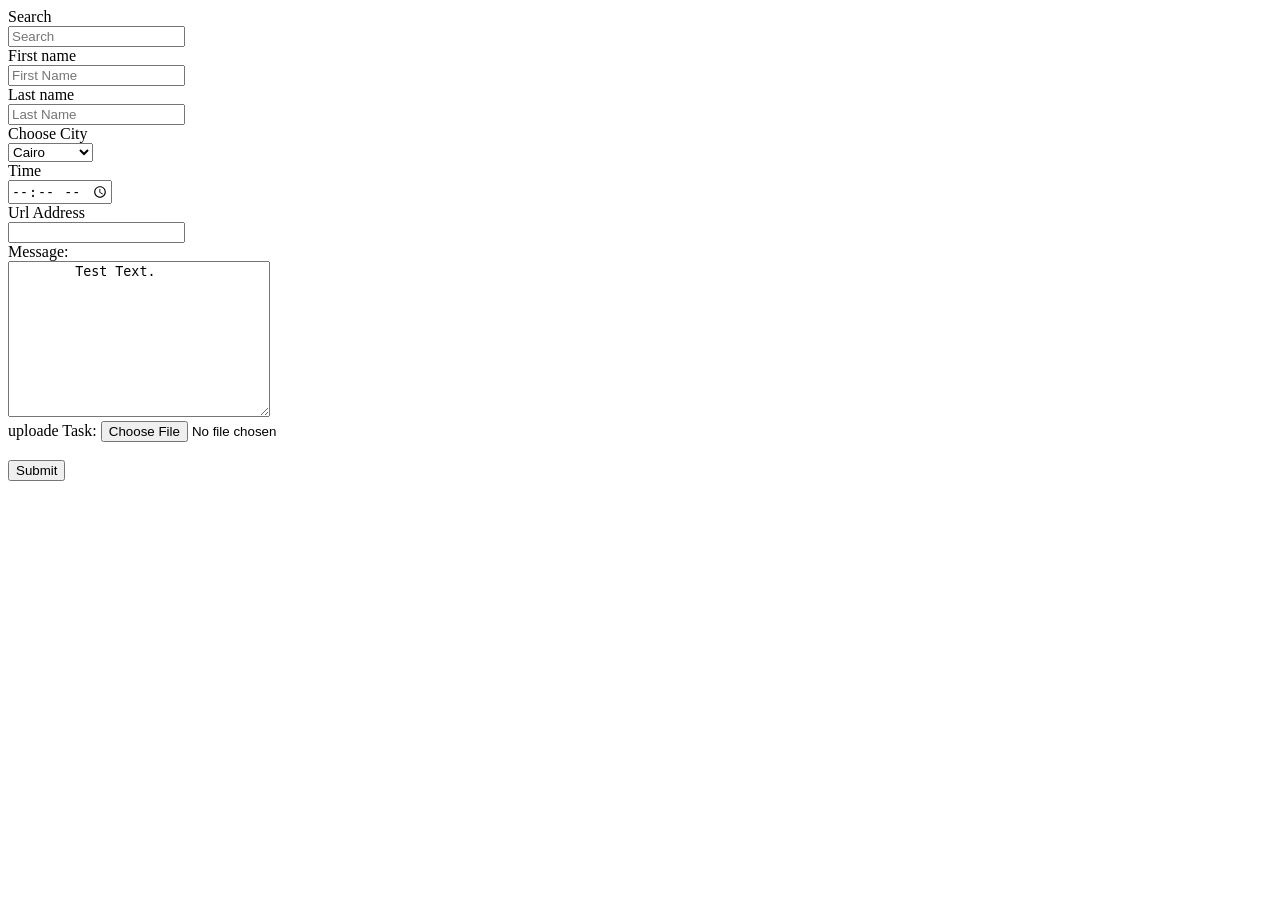
==== Task-3/Task-3.html @ b21cf099 "add Task-3" ====
<!DOCTYPE html>
<html>
  <head>
    <meta charset="UTF-8" />
    <title>Task-3 Form</title>
  </head>
  <body>
    <form action="">
      <label for="search">Search</label><br />
      <input id="Search" type="text" placeholder="Search" /><br />

      <label for="First name">First name</label><br />
      <input id="First Name" type="text" placeholder="First Name" /><br />

      <label for="Last name">Last name</label><br />
      <input id="Last Name" type="text" placeholder="Last Name" /><br />

      <label for="Choose City">Choose City</label><br />
      <select id="Choose City" placeholder="Choose City">
        <option value="Cairo">Cairo</option>
        <option value="Cairo">Zagazig</option>
        <option value="Cairo">Sohag</option>
        <option value="Cairo">Alexandria</option></select
      ><br />

      <label for="Time">Time</label><br />
      <input id="Time" type="time" /><br />

      <label for="Url Address">Url Address</label><br />
      <input
        id="Url"
        type="url"
        required
        onclick="alert('Place put your link or Url')"
      /><br />

      <label for="message">Message:</label><br />
      <textarea name="message" rows="10" cols="30">
        Test Text.
        </textarea
      >
      <br />
      <label for="uploade files">uploade Task:</label>
      <input id="Choose File" type="file" /><br />

      <br />
      <input type="submit" value="Submit" />
    </form>
  </body>
</html>
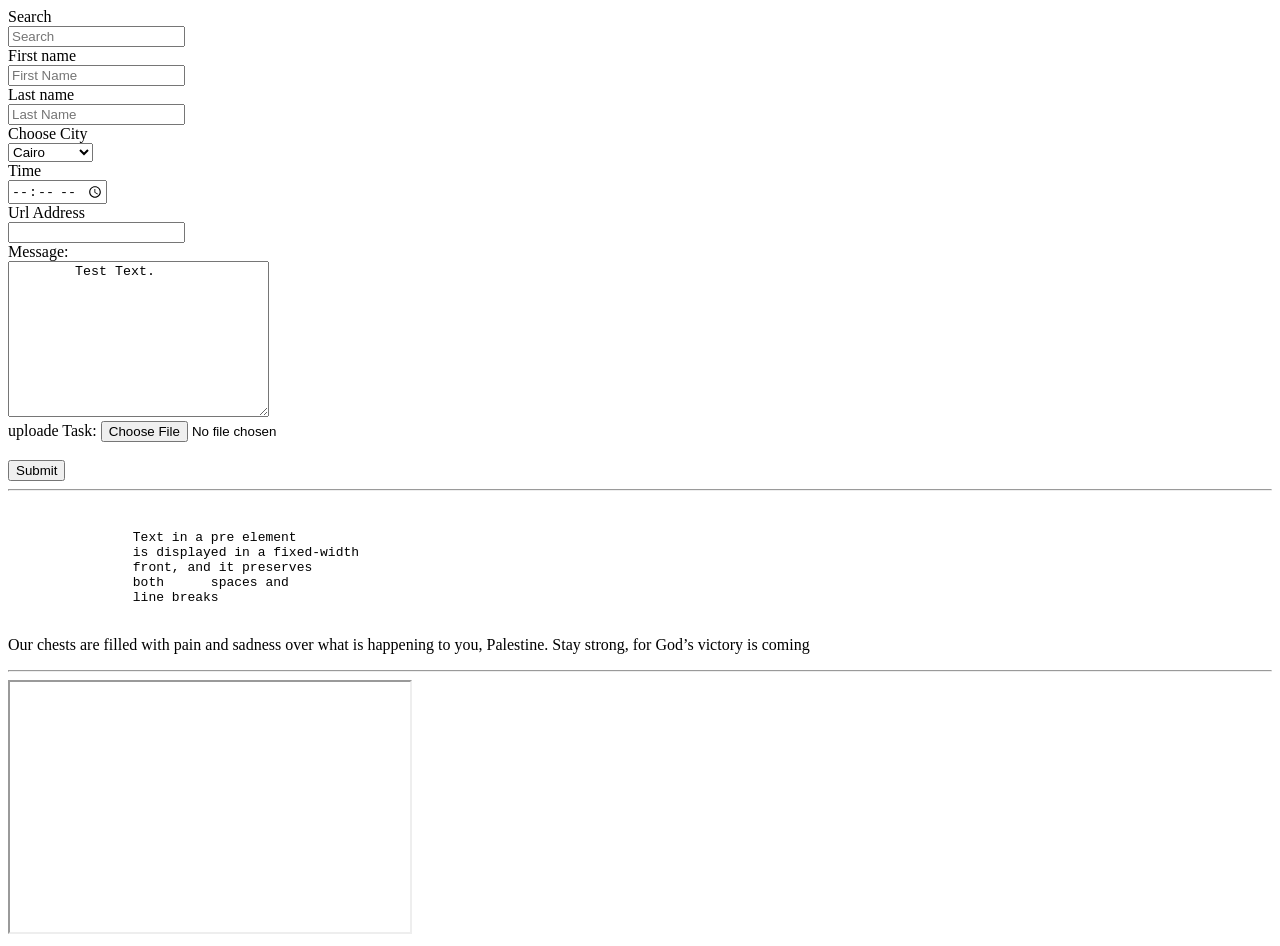
==== commit a962366e: "Update Task-3.html" ====
--- a/Task-3/Task-3.html
+++ b/Task-3/Task-3.html
@@ -45,6 +45,22 @@
 
       <br />
       <input type="submit" value="Submit" />
+                  <hr>
+
+      <br />
+        <pre>
+                Text in a pre element
+                is displayed in a fixed-width
+                front, and it preserves
+                both      spaces and
+                line breaks
+            </pre>
+            <p>Our chests are filled with pain and sadness over what is happening to you, Palestine. Stay strong, for God’s victory is coming</p>
+            <hr>
+
+            <iframe src="https://www.youtube.com/embed/f0oy-NicIgE" width="400" height="250"></iframe><br>
+
+
     </form>
   </body>
 </html>
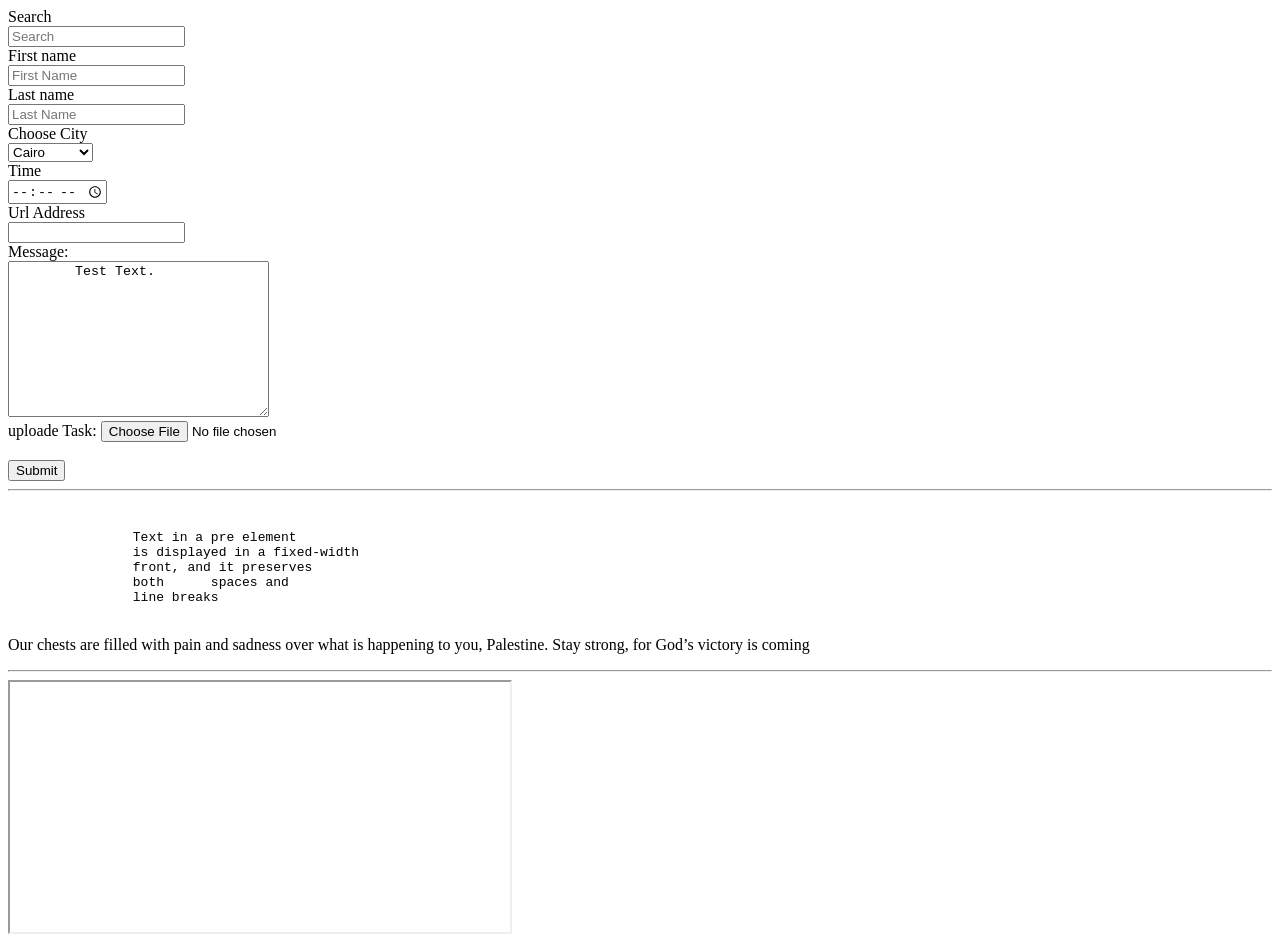
==== commit 03aa88b2: "Update Task-3.html" ====
--- a/Task-3/Task-3.html
+++ b/Task-3/Task-3.html
@@ -58,7 +58,7 @@
             <p>Our chests are filled with pain and sadness over what is happening to you, Palestine. Stay strong, for God’s victory is coming</p>
             <hr>
 
-            <iframe src="https://www.youtube.com/embed/f0oy-NicIgE" width="400" height="250"></iframe><br>
+            <iframe src="https://www.youtube.com/embed/f0oy-NicIgE" width="500" height="250"></iframe><br>
 
 
     </form>
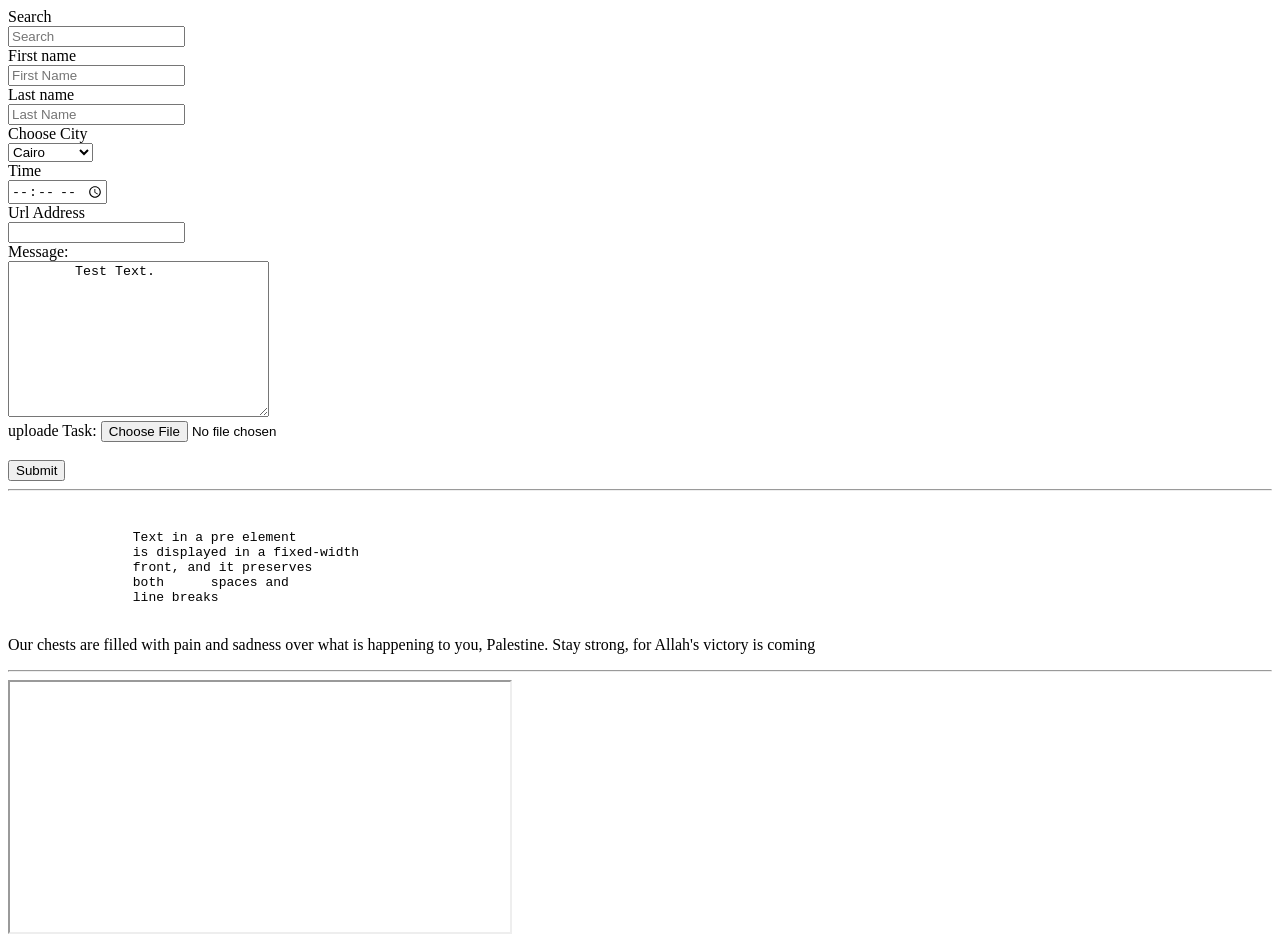
==== commit 0c987bc8: "Update Task-3.html" ====
--- a/Task-3/Task-3.html
+++ b/Task-3/Task-3.html
@@ -55,7 +55,7 @@
                 both      spaces and
                 line breaks
             </pre>
-            <p>Our chests are filled with pain and sadness over what is happening to you, Palestine. Stay strong, for God’s victory is coming</p>
+            <p>Our chests are filled with pain and sadness over what is happening to you, Palestine. Stay strong, for Allah's  victory is coming</p>
             <hr>
 
             <iframe src="https://www.youtube.com/embed/f0oy-NicIgE" width="500" height="250"></iframe><br>
